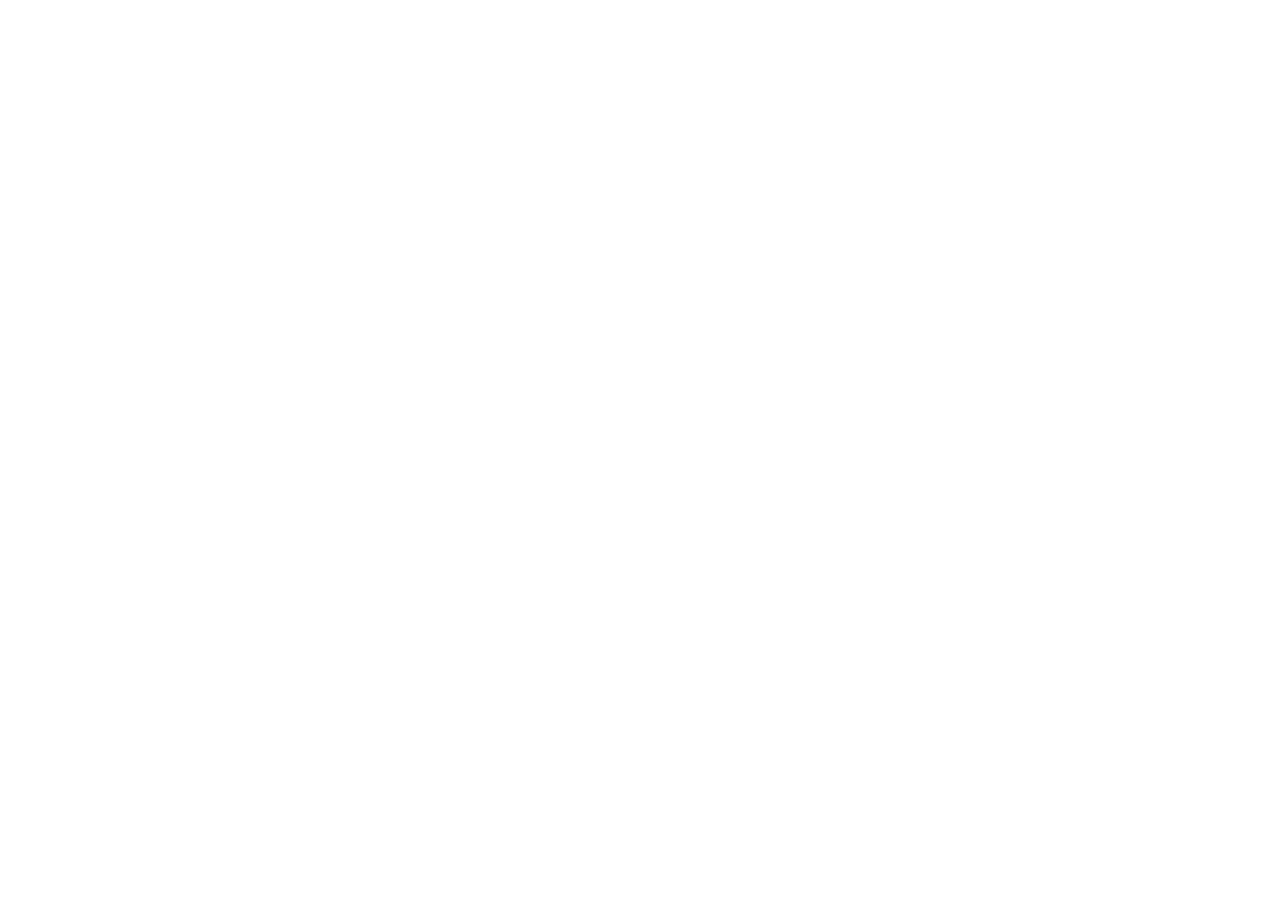
==== pages/post-1.html @ 09c97473 "Add boilerplate html code to post-1" ====
<!DOCTYPE html>
<html lang="en">
    <head>
        <meta charset="utf-8">
        <meta name="viewport" content="width=device-width, initial-scale=1.0">
        <title>Aditya's Blog</title>
        <link rel="stylesheet" href="../css/styles-post.css">
    </head>
    <body></body>
</html>
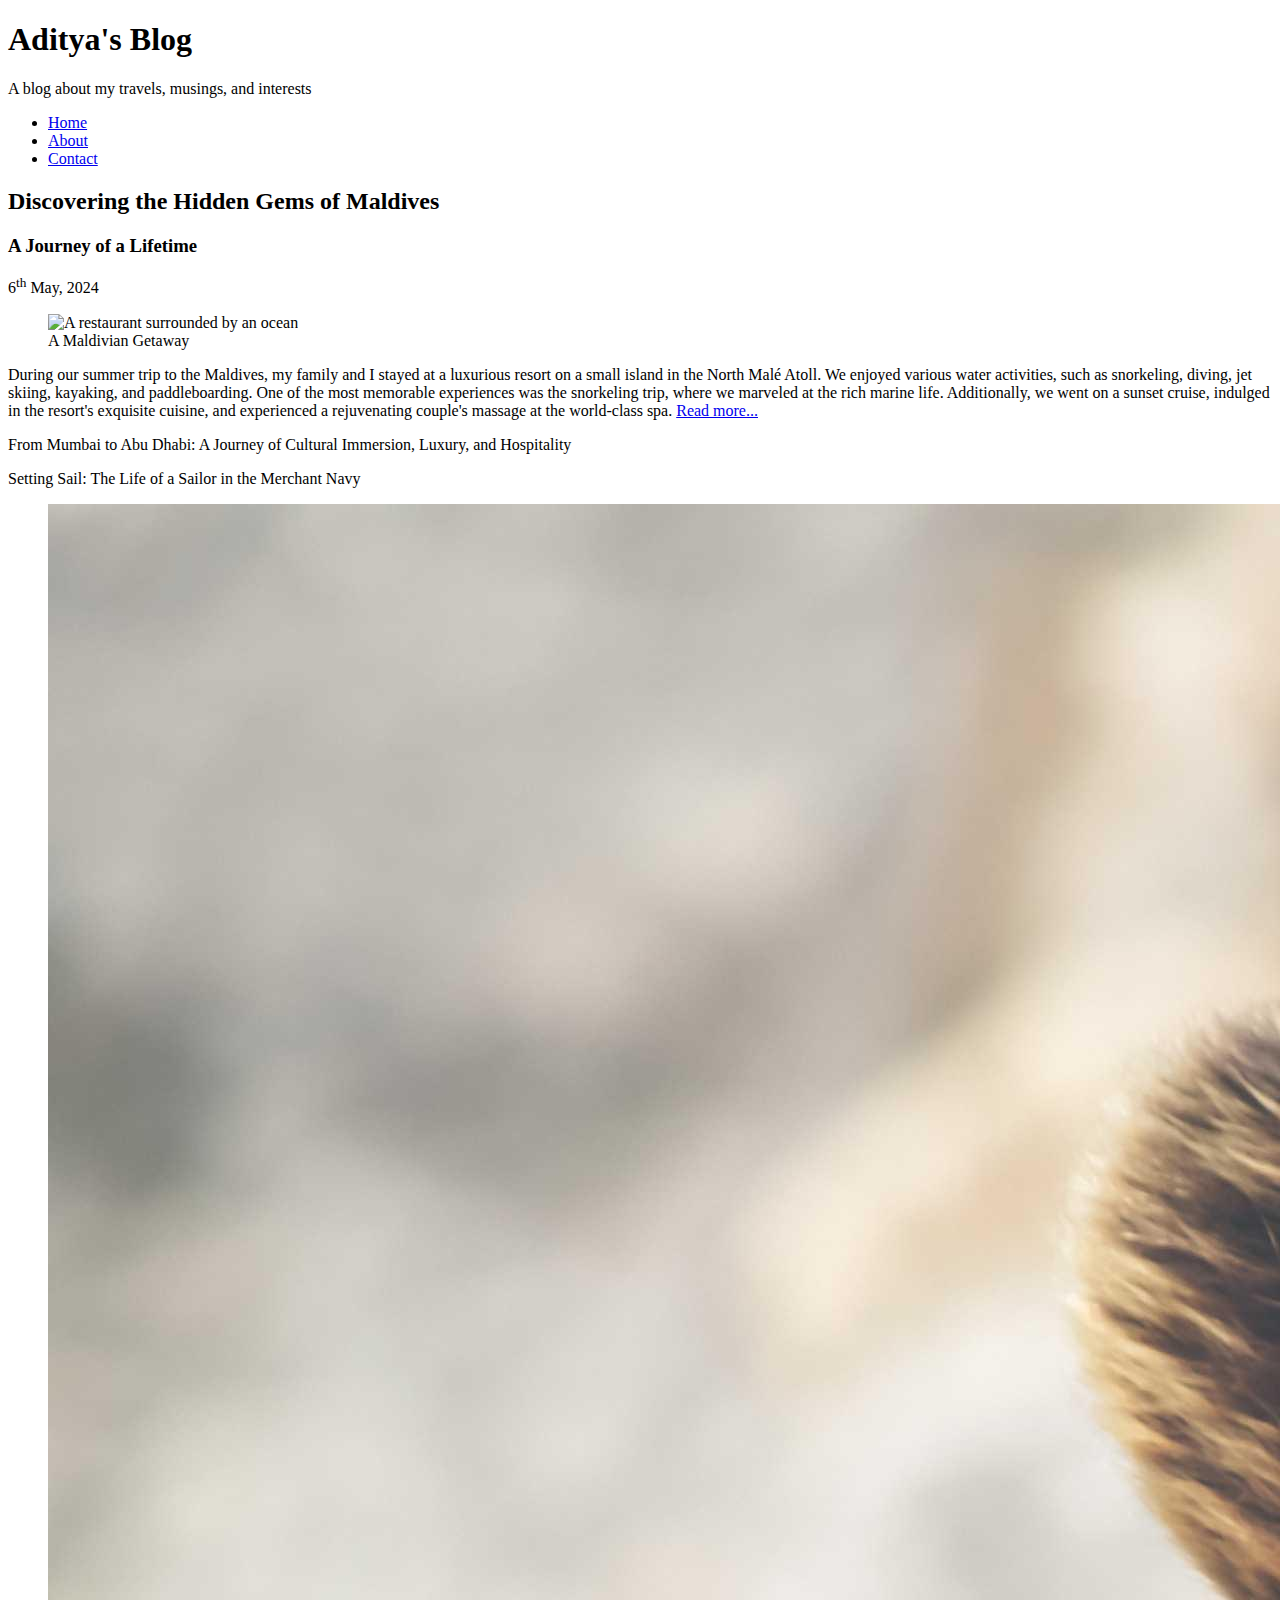
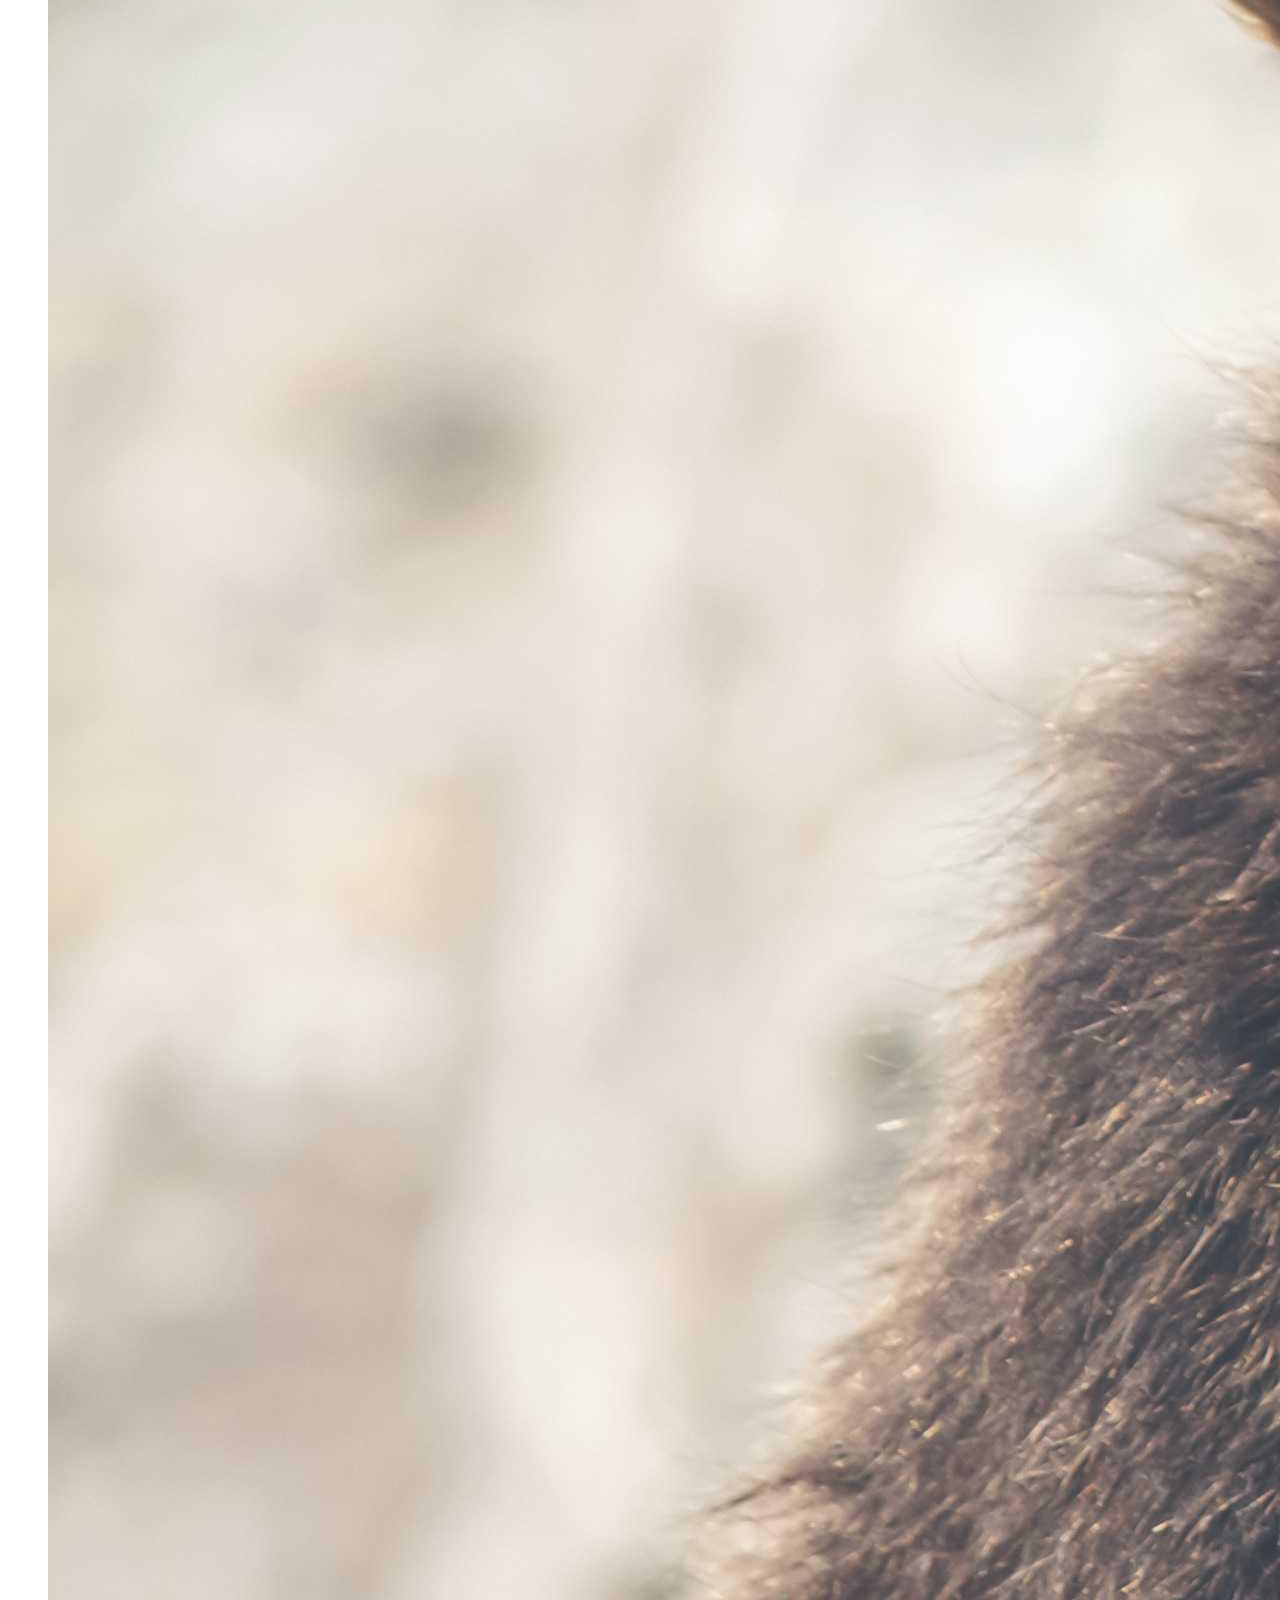
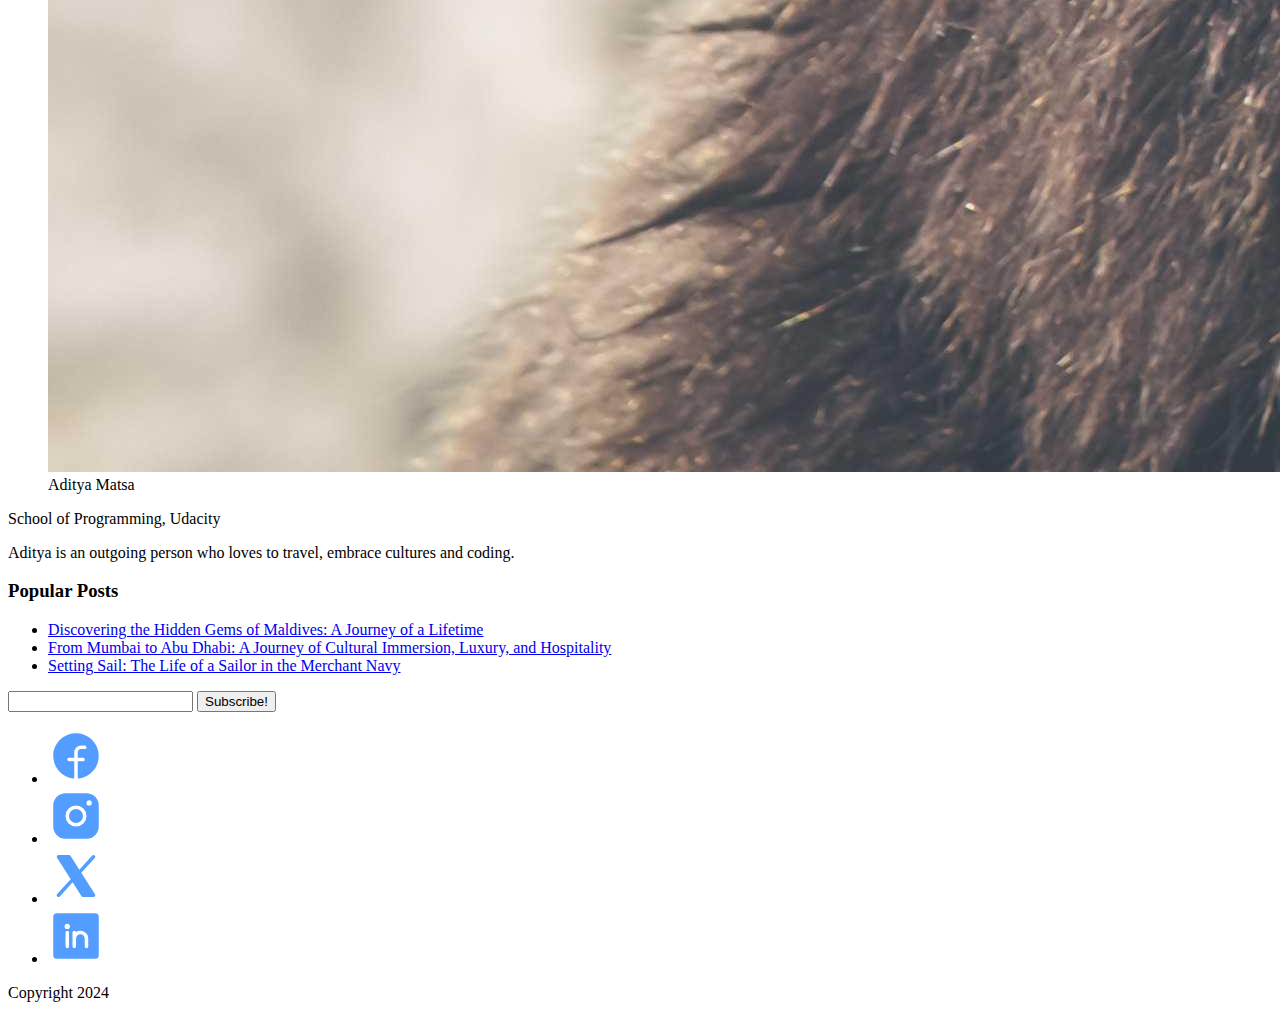
==== commit 6b5e6fe2: "Add initial skeleton to blog post" ====
--- a/pages/post-1.html
+++ b/pages/post-1.html
@@ -6,5 +6,74 @@
         <title>Aditya's Blog</title>
         <link rel="stylesheet" href="../css/styles-post.css">
     </head>
-    <body></body>
+    <body>
+        <header>
+            <h1>Aditya's Blog</h1>
+            <p>A blog about my travels, musings, and interests</p>
+        </header>
+        <nav>
+            <ul>
+                <li><a href="../index.html">Home</a></li>
+                <li><a href="#about">About</a></li>
+                <li><a href="#contact">Contact</a></li>
+            </ul>
+        </nav>
+        <main>
+            <section class="post-1">
+                <header>
+                    <h2>Discovering the Hidden Gems of Maldives</h2>
+                    <h3>A Journey of a Lifetime</h3>
+                    <p>6<sup>th</sup> May, 2024</p>
+                </header>
+                <figure>
+                    <img src="img/post-1-1-77-1631x1102.jpg" alt="A restaurant surrounded by an ocean">
+                    <figcaption>A Maldivian Getaway</figcaption>
+                </figure>
+                <article>
+                    <p>During our summer trip to the Maldives, my family and I stayed at a luxurious resort on a small island in the North Malé Atoll. We enjoyed various water activities, such as snorkeling, diving, jet skiing, kayaking, and paddleboarding. One of the most memorable experiences was the snorkeling trip, where we marveled at the rich marine life. Additionally, we went on a sunset cruise, indulged in the resort's exquisite cuisine, and experienced a rejuvenating couple's massage at the world-class spa. <a href="pages/post-1.html">Read more...</a></p>
+                </article>
+            </section>
+            <section class="post-2">
+                <p>From Mumbai to Abu Dhabi: A Journey of Cultural Immersion, Luxury, and Hospitality</p>
+            </section>
+            <section class="post-3">
+                <p>Setting Sail: The Life of a Sailor in the Merchant Navy</p>
+            </section>
+        </main>
+        <aside>
+            <section class="about-me" id="about">
+                <figure>
+                    <img src="../img/avatar-433-4752x3168.jpg" alt="Author's Avatar">
+                    <figcaption>Aditya Matsa</figcaption>
+                </figure>
+                <p>School of Programming, Udacity</p>
+                <p>Aditya is an outgoing person who loves to travel, embrace cultures and coding.</p>
+            </section>
+            <section class="popular-posts">
+                <h3>Popular Posts</h3>
+                <ul>
+                    <li><a href="../pages/post-1.html">Discovering the Hidden Gems of Maldives: A Journey of a Lifetime</a></li>
+                    <li><a href="../pages/post-2.html">From Mumbai to Abu Dhabi: A Journey of Cultural Immersion, Luxury, and Hospitality</a></li>
+                    <li><a href="../pages/post-3.html">Setting Sail: The Life of a Sailor in the Merchant Navy</a></li>
+                </ul>
+            </section>
+            <section class="subscribe">
+                <form method="post" action="#">
+                    <input type="email">
+                    <input type="submit" value="Subscribe!">
+                </form>
+            </section>
+            <section class="social-media" id="contact">
+                <ul>
+                    <li><a href="#"><img src="../logos/facebook-logo-fill.svg" alt="Facebook icon"></a></li>
+                    <li><a href="#"><img src="../logos/instagram-logo-fill.svg" alt="Instagram icon"></a></li>
+                    <li><a href="#"><img src="../logos/x-logo-fill.svg" alt="X icon"></a></li>
+                    <li><a href="#"><img src="../logos/linkedin-logo-fill.svg" alt="LinkedIn icon"></a></li>
+                </ul>
+            </section>
+        </aside>
+        <footer>
+            <p>Copyright 2024</p>
+        </footer>
+    </body>
 </html>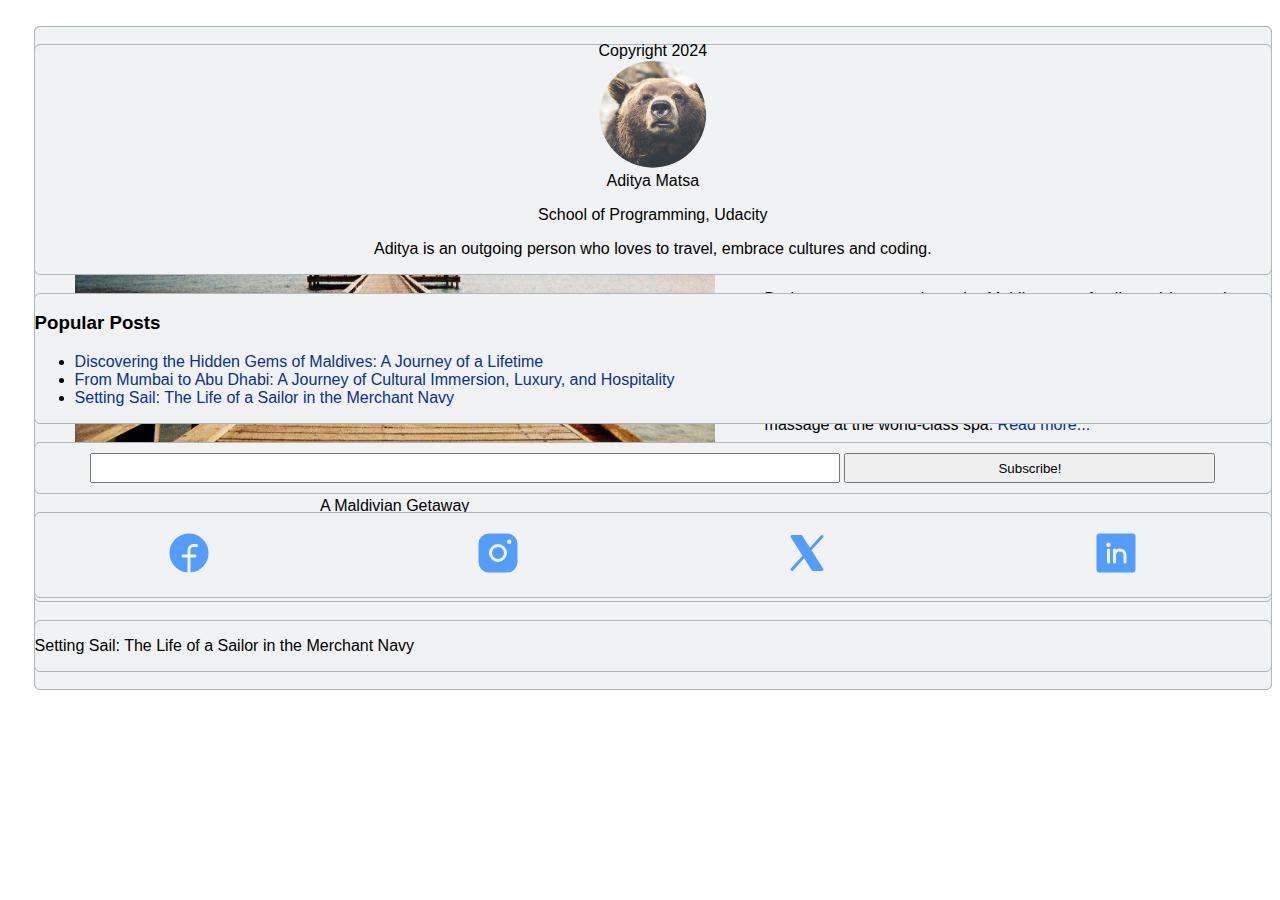
==== commit 57b49e02: "Add initial styles to blog post by copying from styles.css" ====
--- a/pages/post-1.html
+++ b/pages/post-1.html
@@ -7,7 +7,7 @@
         <link rel="stylesheet" href="../css/styles-post.css">
     </head>
     <body>
-        <header>
+        <header class="title">
             <h1>Aditya's Blog</h1>
             <p>A blog about my travels, musings, and interests</p>
         </header>
@@ -26,7 +26,7 @@
                     <p>6<sup>th</sup> May, 2024</p>
                 </header>
                 <figure>
-                    <img src="img/post-1-1-77-1631x1102.jpg" alt="A restaurant surrounded by an ocean">
+                    <img src="../img/post-1-1-77-1631x1102.jpg" alt="A restaurant surrounded by an ocean">
                     <figcaption>A Maldivian Getaway</figcaption>
                 </figure>
                 <article>
--- a/css/styles-post.css
+++ b/css/styles-post.css
@@ -0,0 +1,185 @@
+@import url(post-mobile.css) (max-width: 768px);
+@import url(post-tablet.css) (min-width: 768px) and (max-width: 1024px);
+@import url(post-desktop.css) (min-width: 1024px);
+
+/* Master Styles */
+html {
+    box-sizing: border-box;
+    font: 16px Arial, Helvetica, sans-serif;
+}
+
+img {
+    width: 80vw;
+    min-width: 240px;
+    max-width: 640px;
+}
+
+a {
+    text-decoration: none;
+    color: #0a3092;
+}
+
+a:hover {
+    color: #356af0;
+}
+
+/* Page Layout */
+body {
+    display: grid;
+    gap: 2vh 2vw;
+}
+
+header.title {
+    grid-area: header;
+}
+
+nav {
+    grid-area: nav;
+}
+
+main {
+    grid-area: main;
+}
+
+aside {
+    grid-area: aside;
+}
+
+footer {
+    grid-area: footer;
+}
+
+/* Header Styles */
+.title {
+    background-color: #f0f2f3;
+    border: 1px solid #afb7bb;
+    border-radius: 6px;
+    text-align: center;
+    display: flex;
+    flex-direction: column;
+    justify-content: center;
+    align-items: center;
+}
+
+.title h1 {
+    margin: 2% 0;
+}
+
+.title p {
+    margin: 0;
+}
+
+/* Navigation Bar Styles */
+nav {
+    background-color: #f0f2f3;
+    border: 1px solid #afb7bb;
+    border-radius: 6px;
+    display: flex;
+    flex-direction: column;
+    justify-content: center;
+}
+
+nav ul {
+    list-style: none;
+    padding: 0;
+    display: flex;
+    flex-direction: row;
+    justify-content: space-evenly;
+    align-items: center;
+}
+
+/* Main area styles */
+main section {
+    background-color: #f0f2f3;
+    border: 1px solid #afb7bb;
+    border-radius: 6px;
+    margin: 2vh 0;
+    display: grid;
+    grid-template-areas:
+    "header"
+    "figure"
+    "article";
+}
+
+main header {
+    grid-area: header;
+    text-align: center;
+}
+
+main figure {
+    grid-area: figure;
+    text-align: center;
+}
+
+main img {
+    border-radius: 6px;
+}
+
+main article {
+    grid-area: article;
+    text-align: justify;
+    padding: 0 10px;
+}
+
+@media (min-width: 1024px) {
+    main section {
+        grid-template-areas: 
+        "figure header"
+        "figure article";
+    }
+}
+
+/* Aside section styles */
+aside section {
+    background-color: #f0f2f3;
+    border: 1px solid #afb7bb;
+    border-radius: 6px;
+    margin: 2vh 0;
+}
+
+section.about-me {
+    text-align: center;
+}
+
+section.about-me img {
+    clip-path: circle();
+    width: 50vw;
+    min-width: 80px;
+    max-width: 160px;
+}
+
+section.subscribe {
+    text-align: center;
+}
+
+section.subscribe form {
+    margin: 10px auto;
+}
+
+section.subscribe form input[type="email"] {
+    width: 60%;
+    height: 1.5rem;
+}
+
+section.subscribe form input[type="submit"] {
+    width: 30%;
+    height: 1.85rem;
+}
+
+section.social-media ul {
+    list-style: none;
+    padding: 0;
+    display: flex;
+    flex-direction: row;
+    justify-content: space-around;
+}
+
+section.social-media img {
+    min-width: 32px;
+    max-width: 48px;
+}
+
+/* Footer area */
+footer {
+    text-align: center;
+}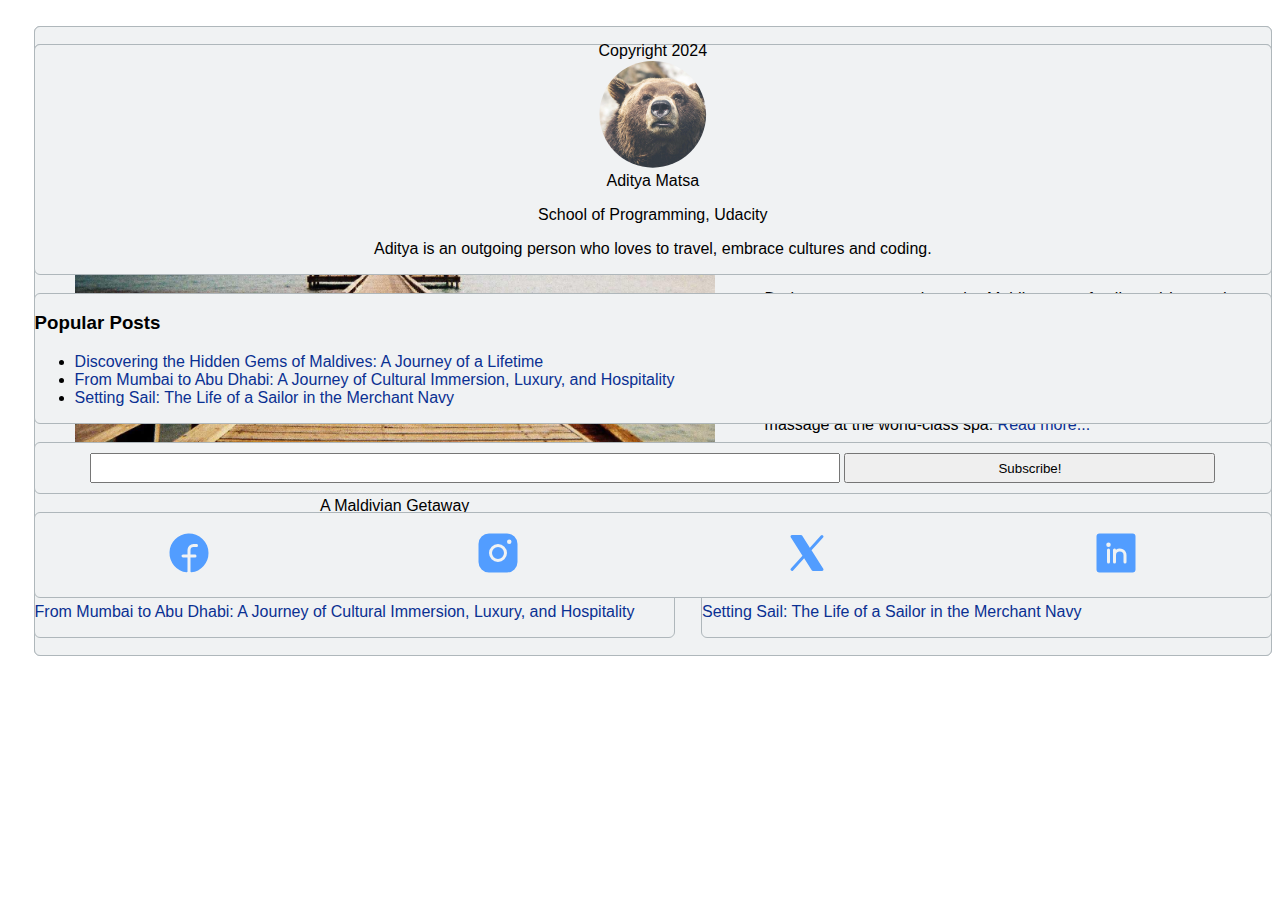
==== commit 67b02975: "Add grid to main post" ====
--- a/pages/post-1.html
+++ b/pages/post-1.html
@@ -34,10 +34,10 @@
                 </article>
             </section>
             <section class="post-2">
-                <p>From Mumbai to Abu Dhabi: A Journey of Cultural Immersion, Luxury, and Hospitality</p>
+                <p><a href="../pages/post-2.html">From Mumbai to Abu Dhabi: A Journey of Cultural Immersion, Luxury, and Hospitality</a></p>
             </section>
             <section class="post-3">
-                <p>Setting Sail: The Life of a Sailor in the Merchant Navy</p>
+                <p><a href="../pages/post-3.html">Setting Sail: The Life of a Sailor in the Merchant Navy</a></p>
             </section>
         </main>
         <aside>
--- a/css/styles-post.css
+++ b/css/styles-post.css
@@ -89,6 +89,26 @@
 }
 
 /* Main area styles */
+main {
+    display: grid;
+    grid-template-areas:
+    "post-main post-main"
+    "post-past-1 post-past-2";
+    gap: 2vh 2vw;
+}
+
+main > section:nth-of-type(1) {
+    grid-area: post-main;
+}
+
+main > section:nth-of-type(2) {
+    grid-area: post-past-1;
+}
+
+main > section:nth-of-type(3) {
+    grid-area: post-past-2;
+}
+
 main section {
     background-color: #f0f2f3;
     border: 1px solid #afb7bb;
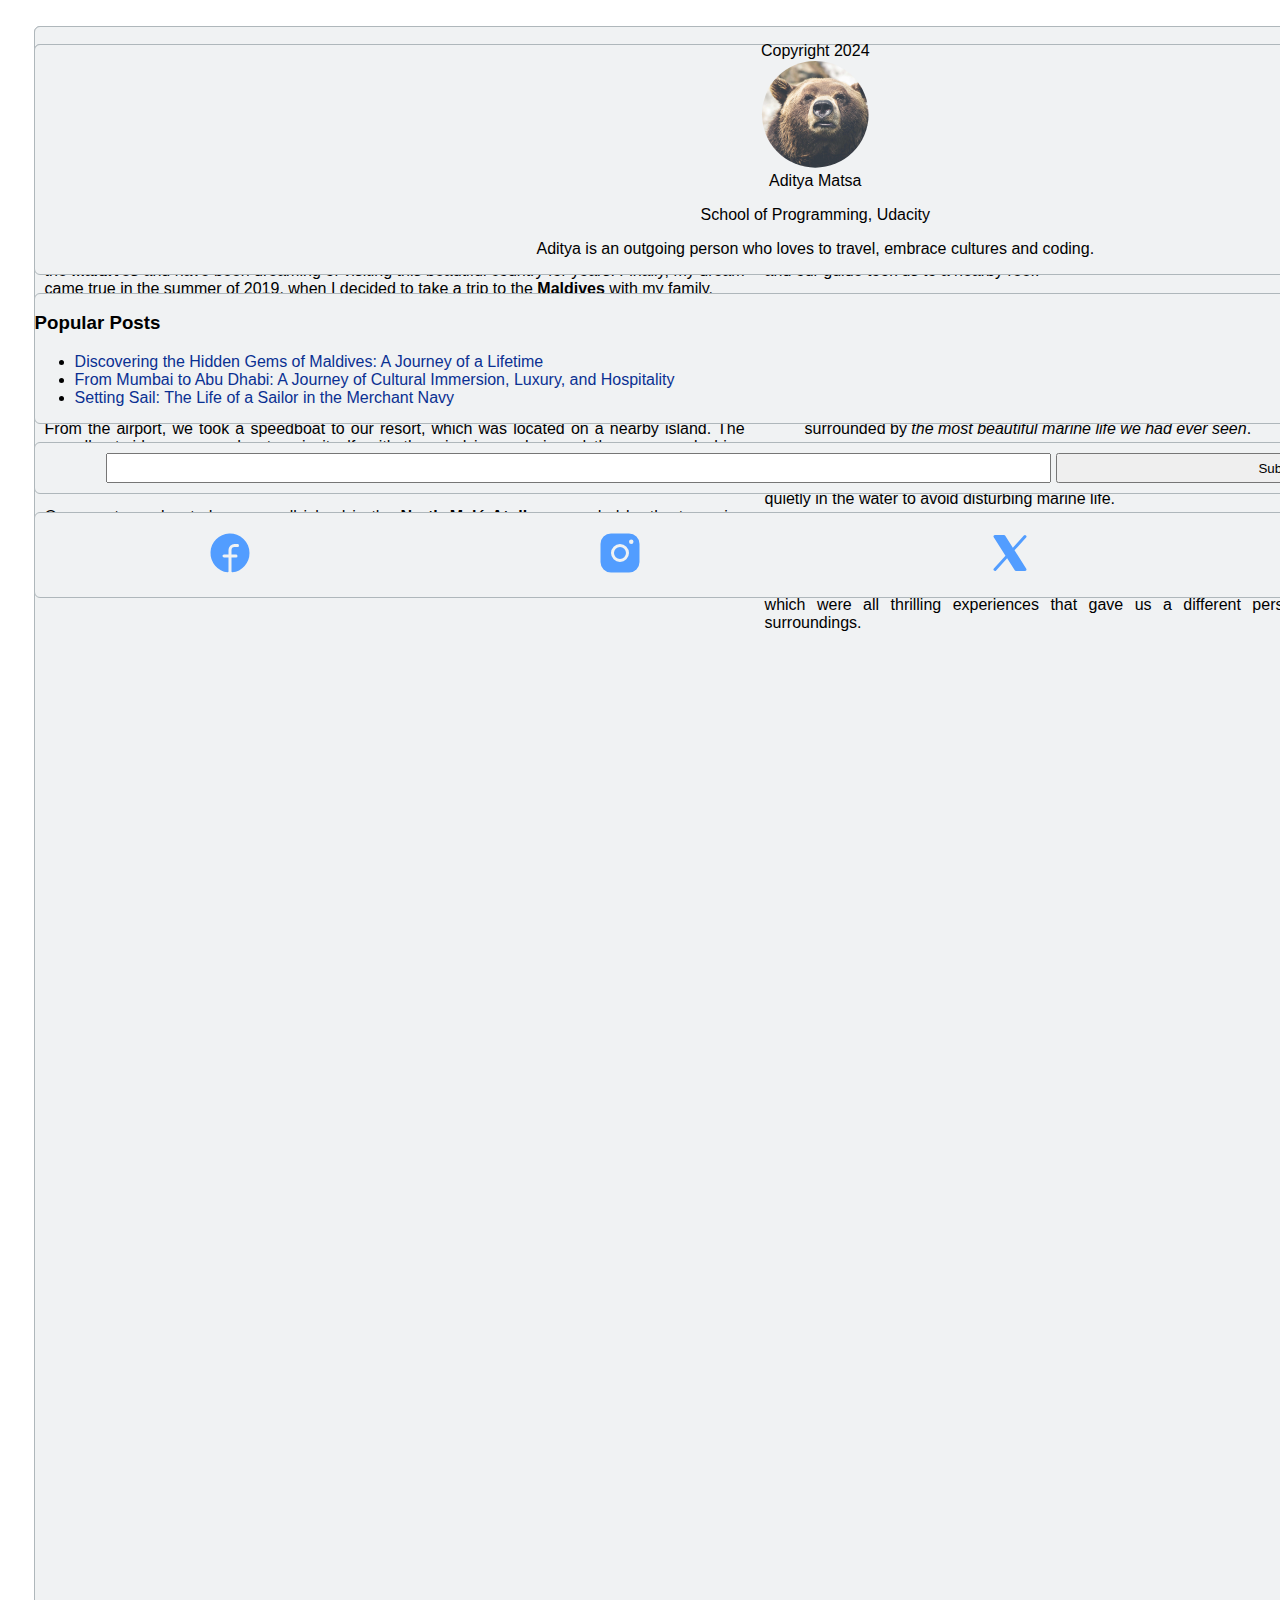
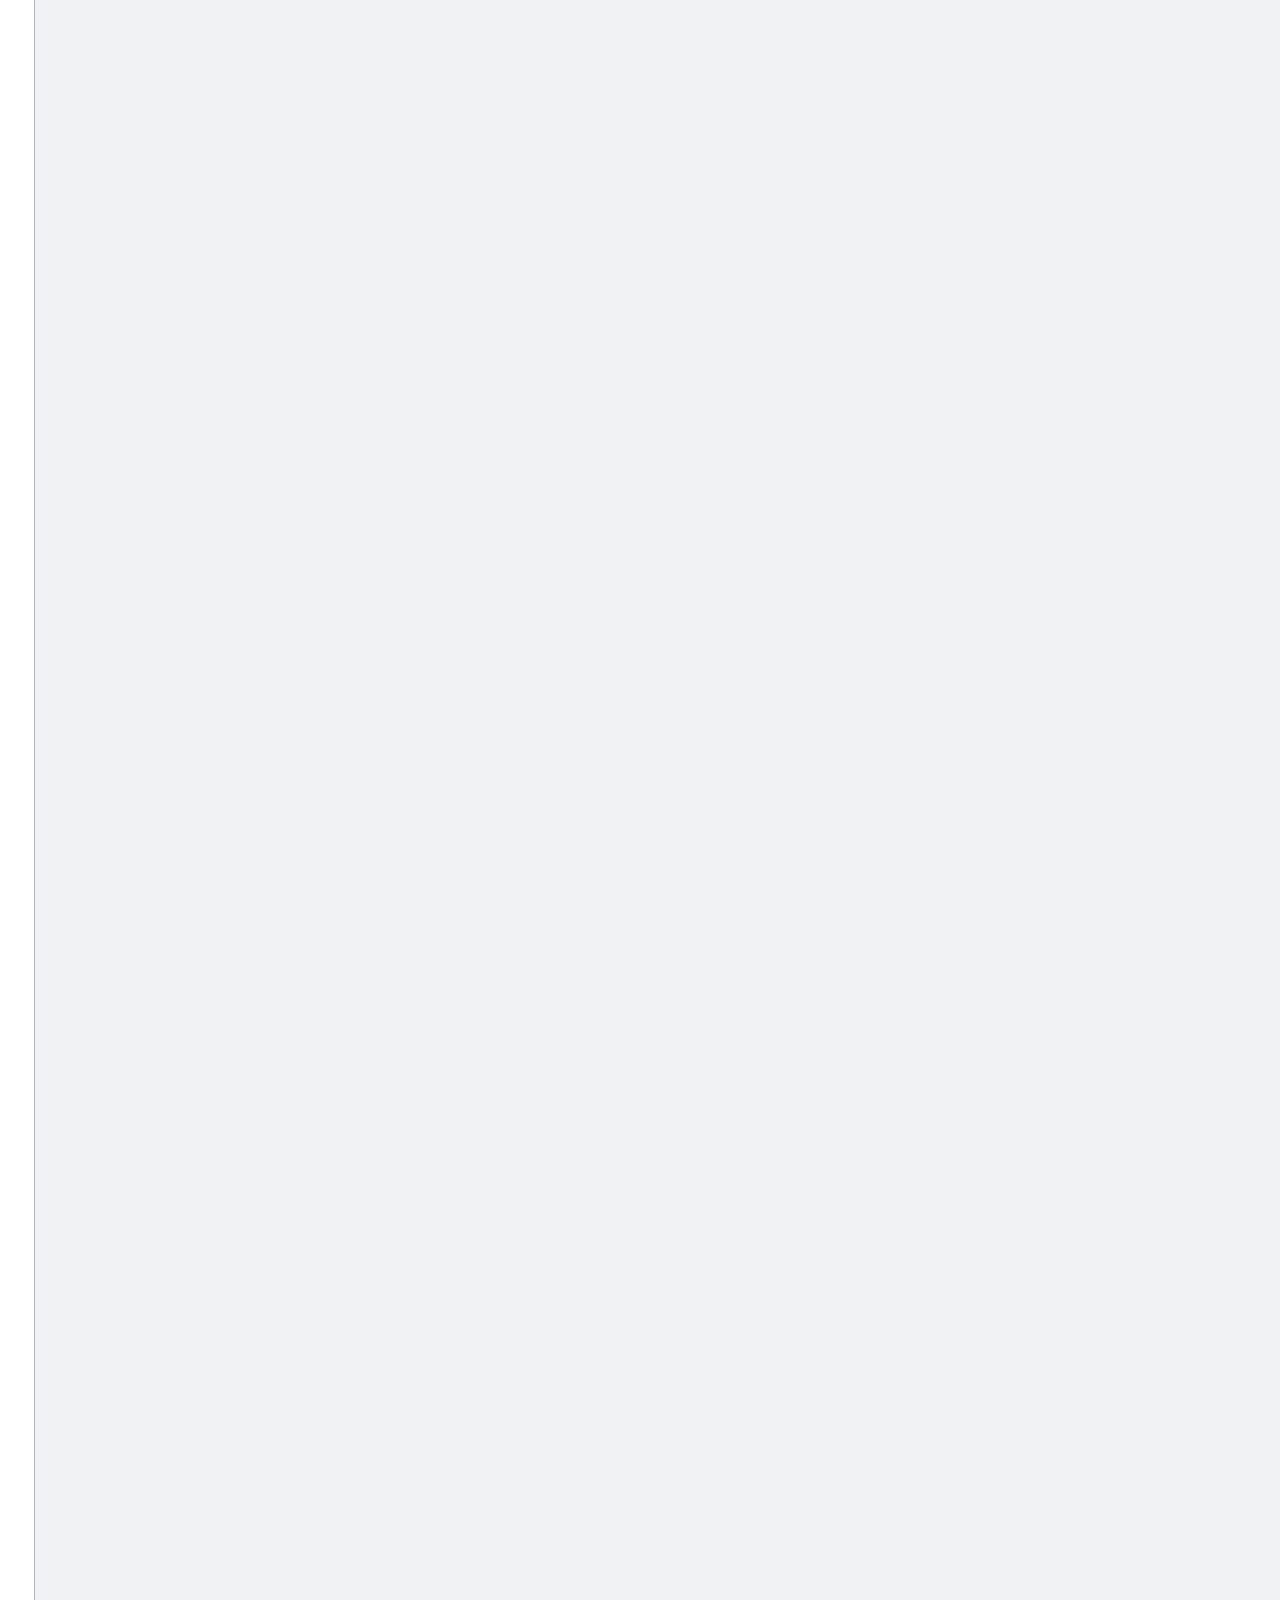
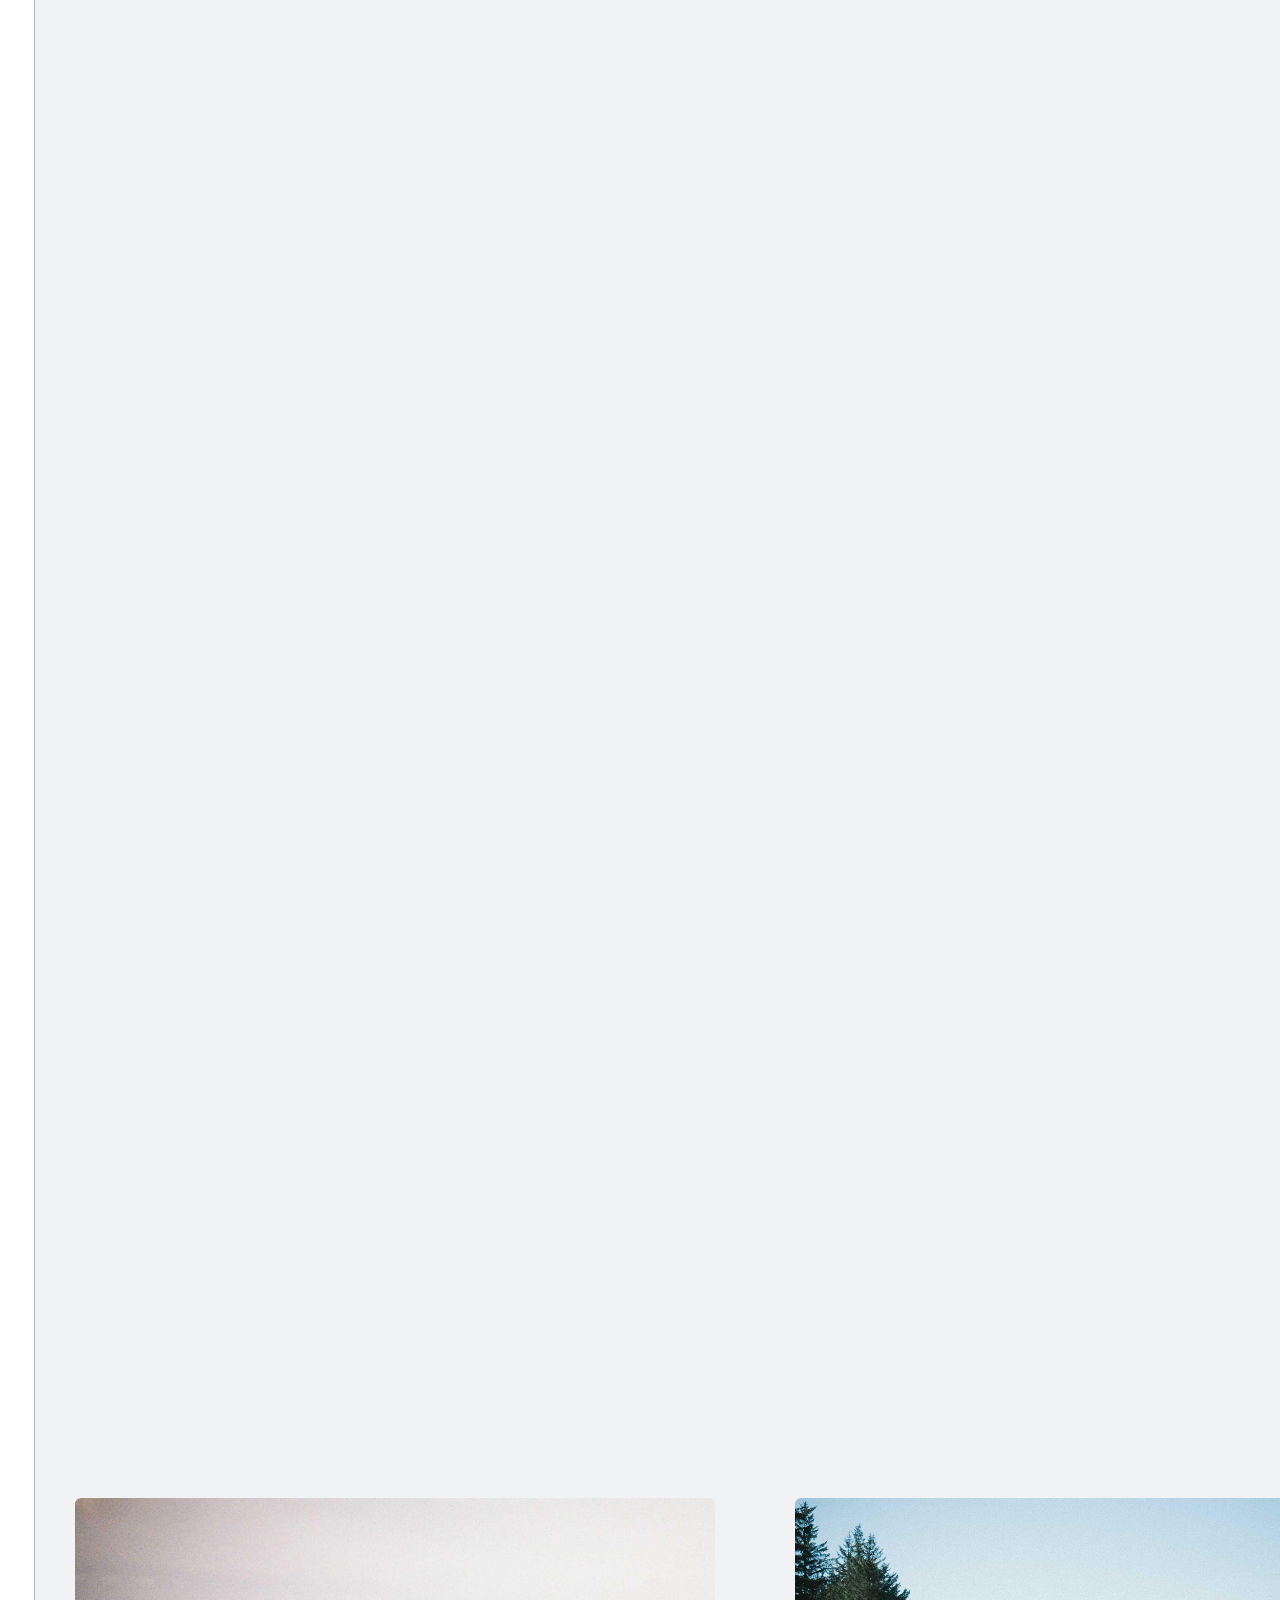
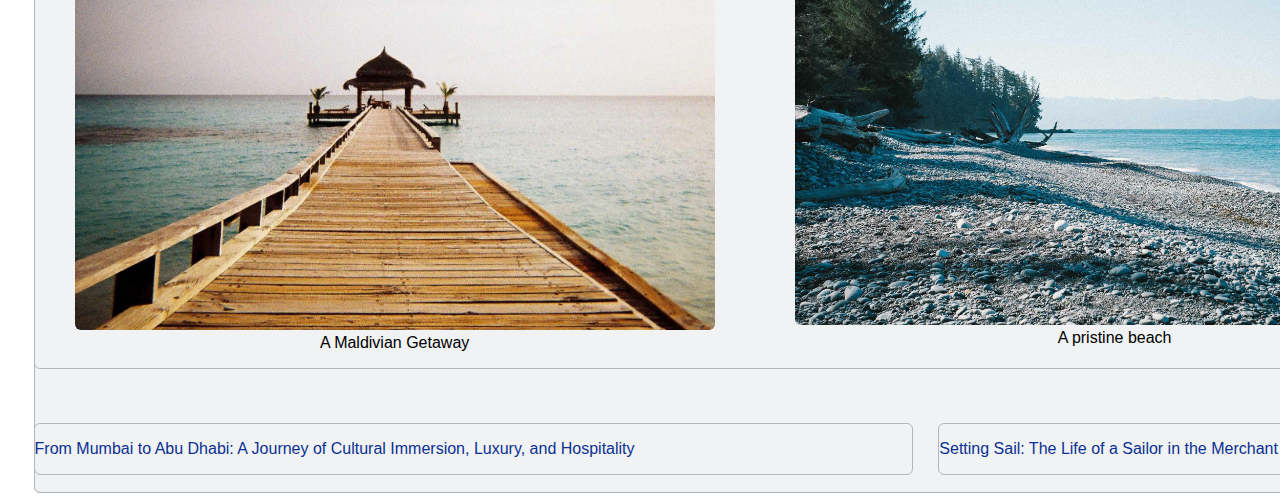
==== commit 20507036: "Add actual texts and styles to mobile view" ====
--- a/pages/post-1.html
+++ b/pages/post-1.html
@@ -29,8 +29,28 @@
                     <img src="../img/post-1-1-77-1631x1102.jpg" alt="A restaurant surrounded by an ocean">
                     <figcaption>A Maldivian Getaway</figcaption>
                 </figure>
+                <figure>
+                    <img src="../img/post-1-2-13-2500x1667.jpg" alt="A pristine beach">
+                    <figcaption>A pristine beach</figcaption>
+                </figure>
                 <article>
-                    <p>During our summer trip to the Maldives, my family and I stayed at a luxurious resort on a small island in the North Malé Atoll. We enjoyed various water activities, such as snorkeling, diving, jet skiing, kayaking, and paddleboarding. One of the most memorable experiences was the snorkeling trip, where we marveled at the rich marine life. Additionally, we went on a sunset cruise, indulged in the resort's exquisite cuisine, and experienced a rejuvenating couple's massage at the world-class spa. <a href="pages/post-1.html">Read more...</a></p>
+                    <p>The <strong>Maldives</strong> is a tropical paradise that has become a popular destination for tourists from all over the world. Located in the <strong>Indian Ocean</strong>, this island nation is known for its <em>crystal-clear waters, pristine beaches, and stunning coral reefs</em>. As an Indian traveller, I have always been fascinated by the <strong>Maldives</strong> and have been dreaming of visiting this beautiful country for years. Finally, my dream came true in the summer of 2019, when I decided to take a trip to the <strong>Maldives</strong> with my family.</p>
+                    <p>Our journey to the <strong>Maldives</strong> began in <strong>New Delhi, India</strong>. We flew to the capital city of <strong>Malé</strong>, which is the gateway to the <strong>Maldives</strong>. The flight was around 5 hours long, and we were served a delicious meal on board. As we approached <strong>Malé</strong>, we could see the beautiful atolls and islands from the window of our plane. We landed at <strong>Velana International Airport</strong>, which is located on <strong>Hulhulé Island</strong>, just a short distance from <strong>Malé</strong>.</p>
+                    <p>From the airport, we took a speedboat to our resort, which was located on a nearby island. The speedboat ride was an adventure in itself, with the wind in our hair and the waves splashing against the boat. As we approached our resort, we were greeted by the staff who welcomed us with <em>traditional Maldivian music and dance</em>.</p>
+                    <p>Our resort was located on a small island in the <strong>North Malé Atoll</strong>, surrounded by the turquoise waters of the <strong>Indian Ocean</strong>. The island was covered with lush greenery, and our villa was just a few steps away from the pristine white sand beach. The villa was spacious and luxurious, with a <em>private pool and a stunning view of the ocean</em>.</p>
+                </article>
+                <article>
+                    <p>During our trip to the <strong>Maldives</strong>, one of the most memorable experiences we had was the <u><em>snorkelling and diving adventure</em></u>. We were thrilled to explore the rich marine life that the <strong>Maldives</strong> is famous for. To make the most of our experience, we booked a snorkelling trip with the resort, and our guide took us to a nearby reef.</p>
+                    <p>As we put on our snorkelling gear and dove into the crystal-clear waters, we were amazed by the <em>stunning underwater world</em> that greeted us. The colourful coral reefs were teeming with an abundance of marine life, including <u>parrotfish, clownfish, and angelfish</u>, which swam alongside us as we explored the reef. We even spotted some <em>turtles, manta rays, and a few sharks</em> in the distance, which made the experience even more exhilarating.</p>
+                    <blockquote>It was truly a magical experience, and we felt like we were swimming in an aquarium surrounded by <em>the most beautiful marine life we had ever seen</em>.</blockquote>
+                    <p>Our guide was incredibly knowledgeable and pointed out different species of fish and coral as we swam past them. He also ensured that we were safe at all times and gave us tips on how to move quietly in the water to avoid disturbing marine life.</p>
+                    <p>Overall, the snorkelling and diving experience in the Maldives surpassed our expectations and left us with memories that will last a lifetime. It was truly a magical experience, and we felt like we were swimming in an aquarium surrounded by <em>the most beautiful marine life we had ever seen</em>. In addition to these underwater adventures, we also tried <em>jet skiing, kayaking, and paddleboarding</em>, which were all thrilling experiences that gave us a different perspective of the stunning surroundings.</p>
+                </article>
+                <article>
+                    <p>One of the highlights of our trip was the <em>sunset cruise</em> we took around the atoll. We boarded a luxurious boat and set sail, with glasses of champagne in hand, as we watched the sun slowly set over the vast ocean. The colours of the sky were breathtaking, and we couldn't help but feel grateful for the opportunity to witness such a beautiful moment. It was truly a magical experience that we will always cherish.</p>
+                    <p>During our stay in the <strong>Maldives</strong>, we were enchanted by the <em>exquisite cuisine</em> that the resort had to offer. The variety of restaurants serving both local and international dishes was a treat for our taste buds. We had the pleasure of <em>savouring different Maldivian delicacies</em>, such as the <u>aromatic fish curry, the crispy and warm roshi, and the spicy mas huni, which blended tuna, coconut, and chilli to perfection</u>. Apart from that, we indulged in fresh and succulent seafood, grilled meats, and refreshingly crisp salads. What impressed us most was not only the flavours but also the presentation of the dishes. Each dish was thoughtfully crafted and beautifully presented, making every meal a truly memorable experience.</p>
+                    <p>During our trip, my partner and I had the pleasure of visiting an exceptional spa at the resort we stayed in. The spa was truly world-class, offering a wide range of treatments and massages to choose from. We decided to indulge in a <em>couple's massage</em>, which turned out to be an incredibly relaxing and rejuvenating experience. The massage therapists were highly skilled and attentive, ensuring that we felt comfortable throughout the session. The spa's location added to the overall serenity of the experience - it was situated in a peaceful setting, surrounded by lush greenery and the calming sound of the ocean. The ambience was perfect for unwinding and escaping the hustle and bustle of our daily lives. We left the spa feeling rejuvenated, refreshed and grateful for such an incredible experience.</p>
+                    <p>Our trip to the <strong>Maldives</strong> was an experience that exceeded all our expectations. We were swept away by the breathtaking natural beauty of the islands, the crystal-clear waters, and the luxurious resorts. We enjoyed various water sports activities like snorkelling and diving and were amazed by the vibrant marine life that surrounded us. The white sandy beaches and the azure blue sea were like a dream come true, and we spent countless hours lounging and soaking in the sun. The hospitality of the locals was heartwarming, and we felt welcomed and at home throughout our stay. The food was also exceptional, with a wide range of local and international cuisine. The Maldives is truly a magical destination, and we cannot wait to go back someday. This trip will always hold a special place in our hearts, and we would highly recommend it to anyone seeking a relaxing, beautiful, and unforgettable vacation.</p>
                 </article>
             </section>
             <section class="post-2">
--- a/css/styles-post.css
+++ b/css/styles-post.css
@@ -117,8 +117,11 @@
     display: grid;
     grid-template-areas:
     "header"
-    "figure"
-    "article";
+    "article-1"
+    "figure-1"
+    "article-2"
+    "figure-2"
+    "article-3";
 }
 
 main header {
@@ -127,8 +130,15 @@
 }
 
 main figure {
-    grid-area: figure;
-    text-align: center;
+    text-align: center;
+}
+
+main figure:nth-of-type(1) {
+    grid-area: figure-1;
+}
+
+main figure:nth-of-type(2) {
+    grid-area: figure-2;
 }
 
 main img {
@@ -141,11 +151,24 @@
     padding: 0 10px;
 }
 
+main article:nth-of-type(1) {
+    grid-area: article-1;
+}
+
+main article:nth-of-type(2) {
+    grid-area: article-2;
+}
+
+main article:nth-of-type(3) {
+    grid-area: article-3;
+}
+
 @media (min-width: 1024px) {
     main section {
         grid-template-areas: 
-        "figure header"
-        "figure article";
+        "header header header"
+        "article-1 article-2 article-3"
+        "figure-1 figure-2 .";
     }
 }
 
